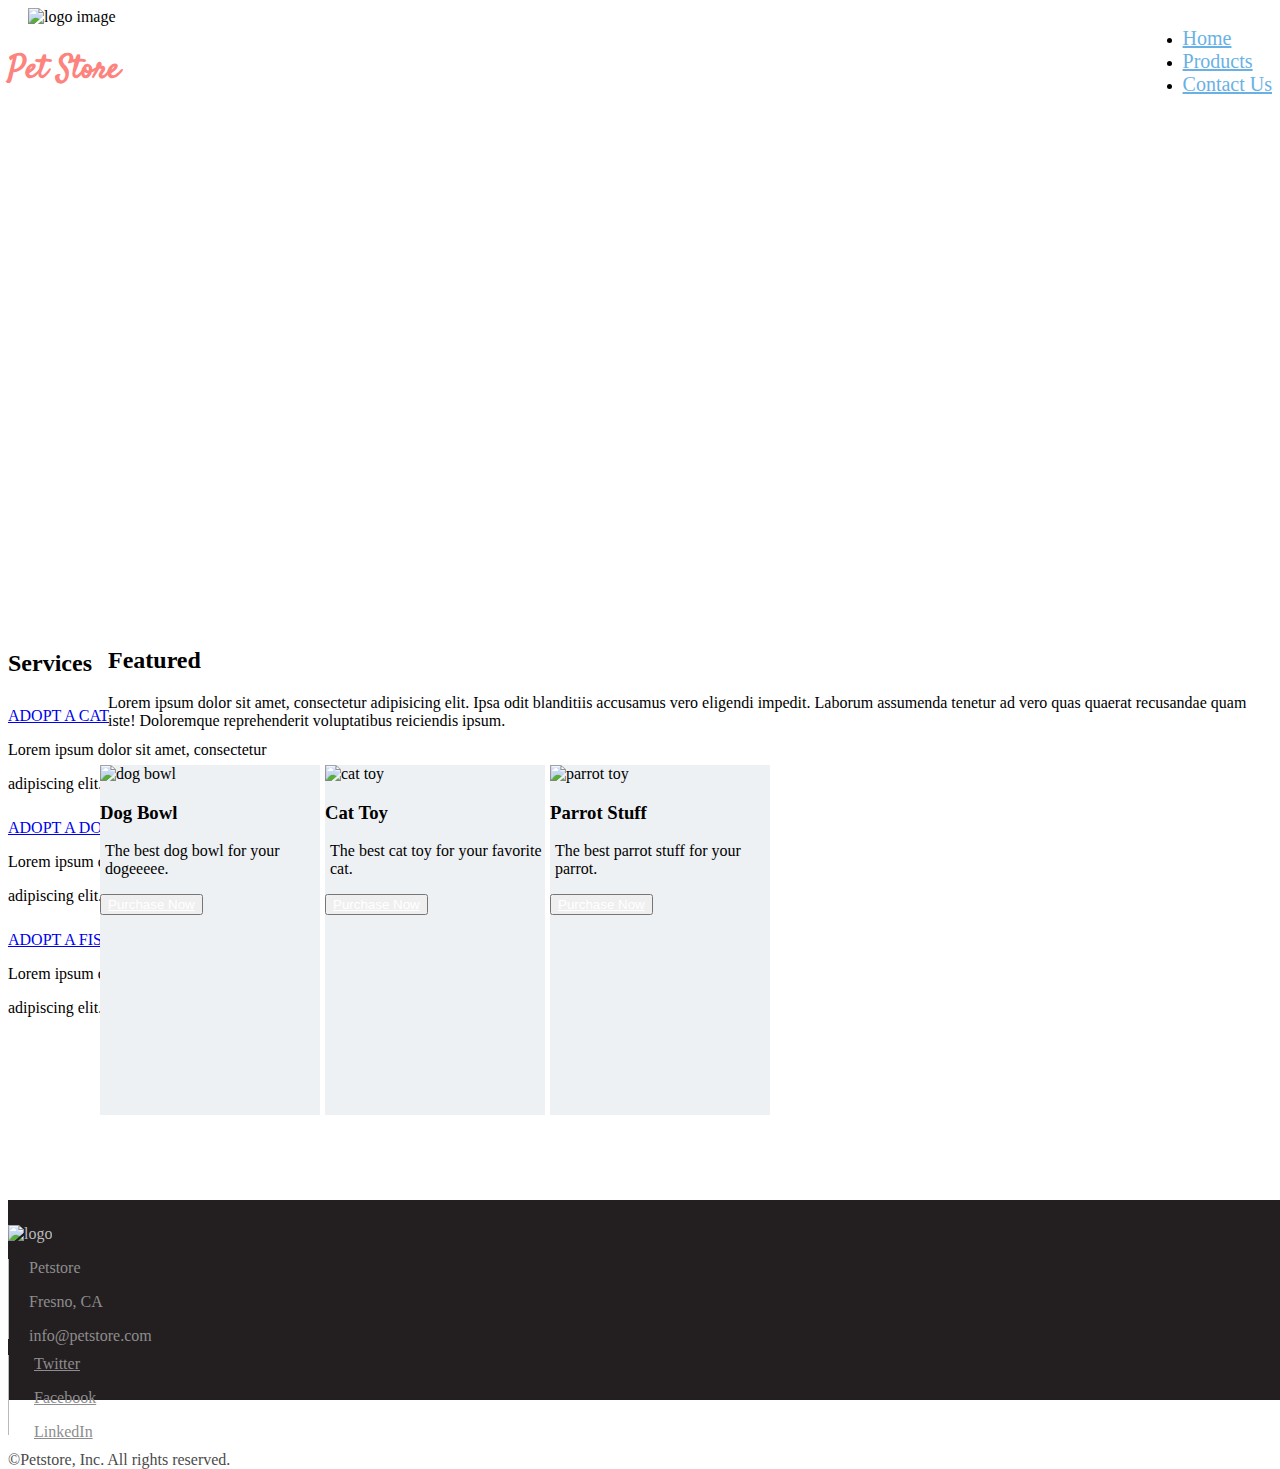
==== index.html @ 747e9c05 "saved" ====
<!DOCTYPE html>
<html lang="en">
<head>
	<meta charset="UTF-8">
	<meta name="viewport" content="width=device-width, initial-scale=1.0">
	<title>Pet Store</title>
	<link rel="stylesheet" href="css/bootstrap.min.css">
	<link rel="stylesheet" href="css/font-awesome.min.css">
	<link rel="stylesheet" href="css/styles.css">
</head>
<body>

	<!-- scripts -->
  <script src="https://ajax.googleapis.com/ajax/libs/jquery/1.11.3/jquery.min.js"></script>
	<script src="js/bootstrap.min.js"></script>

<!---NAV BAR STARTS-->
<div class="container">
	<div class="flex">
		<span>
			<img src="img/petstore_logo.png" alt="logo image" class="img-responsive logo pull-left">
			<h1 class="brand pull-left">Pet Store</h1>
		</span>
				<ul class="nav nav-pills pull-right">
					<li role="presentation" class="active"><a href="#">Home</a></li>
					<li role="presentation"><a href="#">Products</a></li>
					<li role="presentation"><a href="#">Contact Us</a></li>
				</ul>
	</div>
	</div>

<!--HEADER ENDS-->
<!--JUMBOTRON STARTS-->
<div class="row">
	<div class="col-sm-12">
		<div class="jumbotron">
			<p class="text-center text-uppercase">the products that they love. prices that you like.</p>
		</div>
	</div>
</div>
<!--JUMBOTRON ENDS-->
<!--FEATURED STARTS-->
<div class="container-fluid text-center ft">
	<div class="row">
				<div class="col-sm-4 col-md-6">
					<h2>Featured</h2>
			    <p class="ft-text">Lorem ipsum dolor sit amet, consectetur adipisicing elit. Ipsa odit blanditiis accusamus vero eligendi impedit. Laborum assumenda tenetur ad vero quas quaerat recusandae quam iste! Doloremque reprehenderit voluptatibus reiciendis ipsum.</p>
				</div>
	</div>
	<div class="row">
		<!---PRODUCTS-->
		<div class="container purchase">
			<!--Thumbnail 1 -->
				<div class="col-xs-6 col-md-4 well buy">
							<img src="img/product1.jpg" alt="dog bowl" class="p1 center-block">
								<div class="words"><h3>Dog Bowl</h3><p class="prod-text">The best dog bowl for your dogeeeee.</p></div>
							<button class="btn-info btn-sm center-block"><a href="" style="color: #fff;">Purchase Now</a></button></div>
			<!--Thumbnail 2-->
					<div class="col-xs-6 col-md-4 well buy">
							<img src="img/product2.jpg" alt="cat toy" class="p2 center-block">
								<div class="words"><h3>Cat Toy</h3><p class="prod-text">The best cat toy for your favorite cat.</p></div>
							<button class="btn-info btn-sm center-block"><a href="" style="color: #fff;">Purchase Now</a></button></div>
			<!--Thumbnail 3-->
					<div class="col-xs-6 col-md-4 well buy">
							<img src="img/product3.jpg" alt="parrot toy" class="p3 center-block">
								<div class="words"><h3>Parrot Stuff</h3><p class="prod-text">The best parrot stuff for your parrot.</p></div>
							<button class="btn-info btn-sm center-block"><a href="" style="color: #fff;">Purchase Now</a></button></div>
		</div>
	</div>

	</div>


<!--FEATURED END-->
<!-- SERVICES START-->


<div class="services pull-right text-center">
		<h2>Services</h2>

		<div class="flex-container serv-flex">

			<div class="adoption-links"><a href="#" class="s-link">ADOPT A CAT</a>
				<div class="s"><p>Lorem ipsum dolor sit amet, consectetur</p>
					<p>adipiscing elit.</p></div>
			</div>

			<div class="adoption-links"><a href="#" class="s-link">ADOPT A DOG</a>
					<div class="s"><p>Lorem ipsum dolor sit amet, consectetur</p>
						<p>adipiscing elit.</p></div>
			</div>

			<div class="adoption-links"><a href="#" class="s-link">ADOPT A FISH</a>
				<div class="s"><p>Lorem ipsum dolor sit amet, consectetur</p>
					<p>adipiscing elit.</p></div>
			</div>
		</div>

</div>

<!--SERVICES END-->
<!--FOOTER STARTS-->
<footer class="container-fluid">
		<div class="row contact-links">
				<div class="col-md-3 col-sm-2 col-sm-offset-1">
							<img src="img/petstore_logo.png" alt="logo" class="img-responsive logo-ft">
				</div>
			<!--column 1-->
				<div class="col-md-3 footer-info">
							<div class="vl">
								<!--
								<address>
									Petstore<br>
									Fresno, CA<br>
									info@petstore.com<br>
									<a href="mailto:info@petstore.com">info@petstore.com</a>
								</address>
							-->
								<p class="info">Petstore</p>
								<p class="info">Fresno, CA</p>
								<p class="info">info@petstore.com</p>
							</div>
				</div>
			<!--COL2: social media glyphicons/links-->
				<div class="col-md-3 footer-info">
							<div class="vl">
								<p class="info"><i class="fa fa-twitter" aria-hidden="true"></i><a href="" style="color: #8d8d8d">Twitter</a></p>
								<p class="info"><i class="fa fa-facebook" aria-hidden="true"></i><a href="#" style="color: #8d8d8d">Facebook</a></p>
								<p class="info"><i class="fa fa-linkedin" aria-hidden="true"></i><a href="" style="color: #8d8d8d">LinkedIn</a></p>
							</div>

				</div>
		</div>
		<div class="row text-center">
				<p style="color: #4b4b4b">©Petstore, Inc. All rights reserved.</p>
		</div>
</footer>
<!--FOOTER ENDS-->
</body>
</html>
---- css/styles.css ----
/*FONTS*/

@import url('https://fonts.googleapis.com/css?family=Satisfy');
@import url('https://fonts.googleapis.com/css?family=Roboto:300,400');

.flex {
  display: flex;
  height: 100%;
  justify-content: space-between;
  align-items: center;
}

.body {
  font-family: 'Roboto', sans-serif;

}
/*HEADER STYLES*/

.brand {
  font-family: 'Satisfy', cursive;
  color: #FD837E;
  font-size: 32px;
}

.logo {
  height: 92px;
  width: 150px;
  margin-left: 20px;
}

.nav-pills>li.active>a, .nav-pills>li.active>a:focus, .nav-pills>li.active>a:hover {
  background-color: transparent;
  color: #69B1E4;
  margin-top: 20px;
  font-size: 20px;
}
.nav-pills>li>a {
  color: #69B1E4;
  font-size: 20px;
  margin-top: 20px;
}
/* BODY STYLING */

.feature {
  margin-left: 95px;
}
/*JUMBOTRON STYLE STARTS*/
.jumbotron {
background-image: url('../img/hero.jpg');
height: 475px;
background-position: center;
background-size: cover;

}
.jumbotron>p {
  color: #fff;
  font-size: 2em;
  margin-top: 36px;
}

.well {
  background-color: #EEF1F4;
  border: none;
}

.ft {
  margin-left: 100px;
}
.ft-text {
  text-align: left;
}

.purchase {
  display: flex;
  position: absolute;
  left: 70px;
  top: 760px;
  margin-left: 30px;
  margin-top: 5px;

}

.purchase>div {
  width: 220px;
  height:350px;
  margin-right: 5px;
}

.p1 {
  width: 180px;
  height: 180px;
}
.p2 {
  width: 180px;
  height: 180px;
}
.p3 {
  width: 180px;
  height: 180px;
}

.prod-text {
  text-align: left;
  margin-left: 5px;
}


.services {
  margin-right: 100px;
  margin-top: -100px;

}

.serv-flex {
  display: flex;
  justify-content: space-between;
  flex-direction: column;
}

.adoption-links {
  margin-top: 10px;
}
.s-link {
  margin-bottom: 10px;
}

.contact-links {
  margin-top: 5px;
}

/*--------------------FOOTER STYLING-------------*/
footer {
   position: absolute;
   top: 1200px;
   bottom:0;
   width: 100%;
   height: 180px;
   background-color: #231F20;
   color: #B9BABB;
   padding-top: 20px;
}
footer, footer a, footer:a hover {
  color: #B9BABB;
}
i {
  margin-right: 5px;
}

.footer-info {
  color: #8d8d8d;
}

.vl {
    border-left: 1px solid #B9BABB;
    height: 80px;
  }

.info {

  margin-left: 20px;
}

.logo-ft {
  height: 92px;
  width: 140px;

}

/*---------- MEDIA QUERIES ----------*/
@media screen and (max-width: 992px)
{
  footer .logo-ft {
    position: static;
  }
}
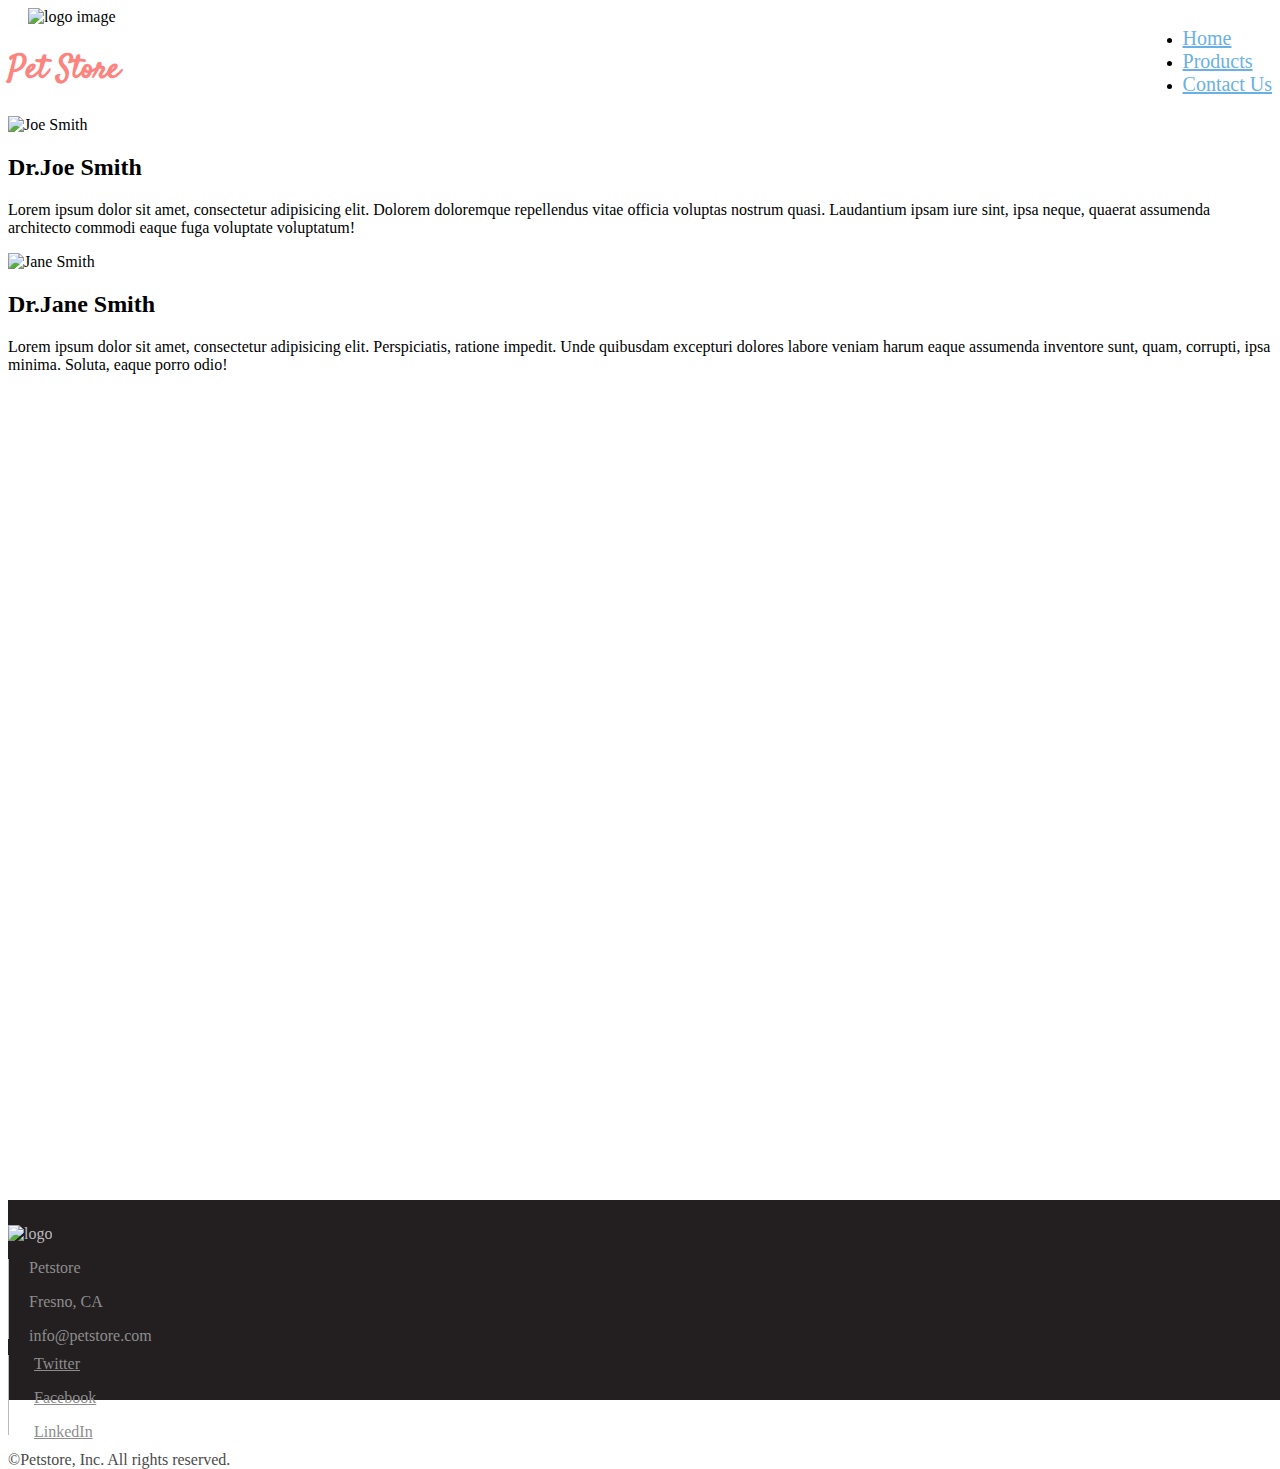
==== commit 20b41461: "added comment" ====
--- a/index.html
+++ b/index.html
@@ -3,10 +3,10 @@
 <head>
 	<meta charset="UTF-8">
 	<meta name="viewport" content="width=device-width, initial-scale=1.0">
-	<title>Pet Store</title>
+	<title>Contact Us</title>
 	<link rel="stylesheet" href="css/bootstrap.min.css">
 	<link rel="stylesheet" href="css/font-awesome.min.css">
-	<link rel="stylesheet" href="css/styles.css">
+	<link rel="stylesheet" href="css/contact.css">
 </head>
 <body>
 
@@ -24,81 +24,60 @@
 				<ul class="nav nav-pills pull-right">
 					<li role="presentation" class="active"><a href="#">Home</a></li>
 					<li role="presentation"><a href="#">Products</a></li>
-					<li role="presentation"><a href="#">Contact Us</a></li>
+					<li role="presentation"><a href="contact.html">Contact Us</a></li>
 				</ul>
 	</div>
 	</div>
 
 <!--HEADER ENDS-->
-<!--JUMBOTRON STARTS-->
+
+<div class="container">
+
 <div class="row">
-	<div class="col-sm-12">
-		<div class="jumbotron">
-			<p class="text-center text-uppercase">the products that they love. prices that you like.</p>
-		</div>
-	</div>
-</div>
-<!--JUMBOTRON ENDS-->
-<!--FEATURED STARTS-->
-<div class="container-fluid text-center ft">
-	<div class="row">
-				<div class="col-sm-4 col-md-6">
-					<h2>Featured</h2>
-			    <p class="ft-text">Lorem ipsum dolor sit amet, consectetur adipisicing elit. Ipsa odit blanditiis accusamus vero eligendi impedit. Laborum assumenda tenetur ad vero quas quaerat recusandae quam iste! Doloremque reprehenderit voluptatibus reiciendis ipsum.</p>
-				</div>
-	</div>
-	<div class="row">
-		<!---PRODUCTS-->
-		<div class="container purchase">
-			<!--Thumbnail 1 -->
-				<div class="col-xs-6 col-md-4 well buy">
-							<img src="img/product1.jpg" alt="dog bowl" class="p1 center-block">
-								<div class="words"><h3>Dog Bowl</h3><p class="prod-text">The best dog bowl for your dogeeeee.</p></div>
-							<button class="btn-info btn-sm center-block"><a href="" style="color: #fff;">Purchase Now</a></button></div>
-			<!--Thumbnail 2-->
-					<div class="col-xs-6 col-md-4 well buy">
-							<img src="img/product2.jpg" alt="cat toy" class="p2 center-block">
-								<div class="words"><h3>Cat Toy</h3><p class="prod-text">The best cat toy for your favorite cat.</p></div>
-							<button class="btn-info btn-sm center-block"><a href="" style="color: #fff;">Purchase Now</a></button></div>
-			<!--Thumbnail 3-->
-					<div class="col-xs-6 col-md-4 well buy">
-							<img src="img/product3.jpg" alt="parrot toy" class="p3 center-block">
-								<div class="words"><h3>Parrot Stuff</h3><p class="prod-text">The best parrot stuff for your parrot.</p></div>
-							<button class="btn-info btn-sm center-block"><a href="" style="color: #fff;">Purchase Now</a></button></div>
-		</div>
-	</div>
-
-	</div>
+      <div class="col-md-4 doctors">
+      <!--DOCTOR 1-->
+      <div class="row">
 
 
-<!--FEATURED END-->
-<!-- SERVICES START-->
+    <!--map/doc-->
+  <!--  (.row>(.col-sm-6.doctors>(.row>img.col-sm-3.img-responsive+.col-sm-9)*2)+(.col-sm-5.col-sm-offset-1.map))+(.row)-->
+      </div>
+</div>
+</div>
+  <div class="row">
+    <div class="col-sm-6 doctors">
+      <div class="row">
+        <!--DOCTOR 1-->
+        <img src="img/doctor1.jpg" alt="Joe Smith" class="col-sm-3 img-responsive">
+        <div class="col-sm-9">
+              <h2>Dr.Joe Smith</h2>
+              <p>Lorem ipsum dolor sit amet, consectetur adipisicing elit. Dolorem doloremque repellendus vitae officia voluptas nostrum quasi. Laudantium ipsam iure sint, ipsa neque, quaerat assumenda architecto commodi eaque fuga voluptate voluptatum!</p>
+        </div>
+      </div>
+
+      <div class="row">
+        <!--DOCTOR 2-->
+        <img src="img/doctor2.jpg" alt="Jane Smith" class="col-sm-3 img-responsive">
+        <div class="col-sm-9">
+              <h2>Dr.Jane Smith</h2>
+              <p>Lorem ipsum dolor sit amet, consectetur adipisicing elit. Perspiciatis, ratione impedit. Unde quibusdam excepturi dolores labore veniam harum eaque assumenda inventore sunt, quam, corrupti, ipsa minima. Soluta, eaque porro odio!</p>
+        </div>
+      </div>
+    </div>
+    <!--MAP-->
+    <div class="col-sm-5 col-sm-offset-1 map">
+          <iframe src="https://www.google.com/maps/embed?pb=!1m18!1m12!1m3!1d3197.604061094015!2d-119.7879656847465!3d36.7320692792316!2m3!1f0!2f0!3f0!3m2!1i1024!2i768!4f13.1!3m3!1m2!1s0x809460a5cfdf4b6b%3A0xab092ce50c284a0a!2sBitwise+Industries!5e0!3m2!1sen!2sus!4v1521518359160" width="600" height="450" frameborder="0" style="border:0" allowfullscreen></iframe>
+    </div>
+  </div>
+  <div class="row">
+<!--table-->
+  </div>
 
 
-<div class="services pull-right text-center">
-		<h2>Services</h2>
 
-		<div class="flex-container serv-flex">
 
-			<div class="adoption-links"><a href="#" class="s-link">ADOPT A CAT</a>
-				<div class="s"><p>Lorem ipsum dolor sit amet, consectetur</p>
-					<p>adipiscing elit.</p></div>
-			</div>
 
-			<div class="adoption-links"><a href="#" class="s-link">ADOPT A DOG</a>
-					<div class="s"><p>Lorem ipsum dolor sit amet, consectetur</p>
-						<p>adipiscing elit.</p></div>
-			</div>
 
-			<div class="adoption-links"><a href="#" class="s-link">ADOPT A FISH</a>
-				<div class="s"><p>Lorem ipsum dolor sit amet, consectetur</p>
-					<p>adipiscing elit.</p></div>
-			</div>
-		</div>
-
-</div>
-
-<!--SERVICES END-->
 <!--FOOTER STARTS-->
 <footer class="container-fluid">
 		<div class="row contact-links">
--- a/css/contact.css
+++ b/css/contact.css
@@ -0,0 +1,94 @@
+/*FONTS*/
+
+@import url('https://fonts.googleapis.com/css?family=Satisfy');
+@import url('https://fonts.googleapis.com/css?family=Roboto:300,400');
+
+.flex {
+  display: flex;
+  height: 100%;
+  justify-content: space-between;
+  align-items: center;
+}
+
+.body {
+  font-family: 'Roboto', sans-serif;
+
+}
+/*HEADER STYLES*/
+
+.brand {
+  font-family: 'Satisfy', cursive;
+  color: #FD837E;
+  font-size: 32px;
+}
+
+.logo {
+  height: 92px;
+  width: 150px;
+  margin-left: 20px;
+}
+
+.nav-pills>li.active>a, .nav-pills>li.active>a:focus, .nav-pills>li.active>a:hover {
+  background-color: transparent;
+  color: #69B1E4;
+  margin-top: 20px;
+  font-size: 20px;
+}
+.nav-pills>li>a {
+  color: #69B1E4;
+  font-size: 20px;
+  margin-top: 20px;
+}
+/* BODY STYLING */
+
+
+
+
+/*--------------------FOOTER STYLING-------------*/
+footer {
+   position: absolute;
+   top: 1200px;
+   bottom:0;
+   width: 100%;
+   height: 180px;
+   background-color: #231F20;
+   color: #B9BABB;
+   padding-top: 20px;
+}
+.contact-links {
+  margin-top: 5px;
+}
+
+footer, footer a, footer:a hover {
+  color: #B9BABB;
+}
+i {
+  margin-right: 5px;
+}
+
+.footer-info {
+  color: #8d8d8d;
+}
+
+.vl {
+    border-left: 1px solid #B9BABB;
+    height: 80px;
+  }
+
+.info {
+
+  margin-left: 20px;
+}
+
+.logo-ft {
+  height: 92px;
+  width: 140px;
+
+}
+
+/*---------- MEDIA QUERIES ----------*/
+@media screen and (max-width: 992px)
+{
+  footer .logo-ft {
+    position: static;
+  }
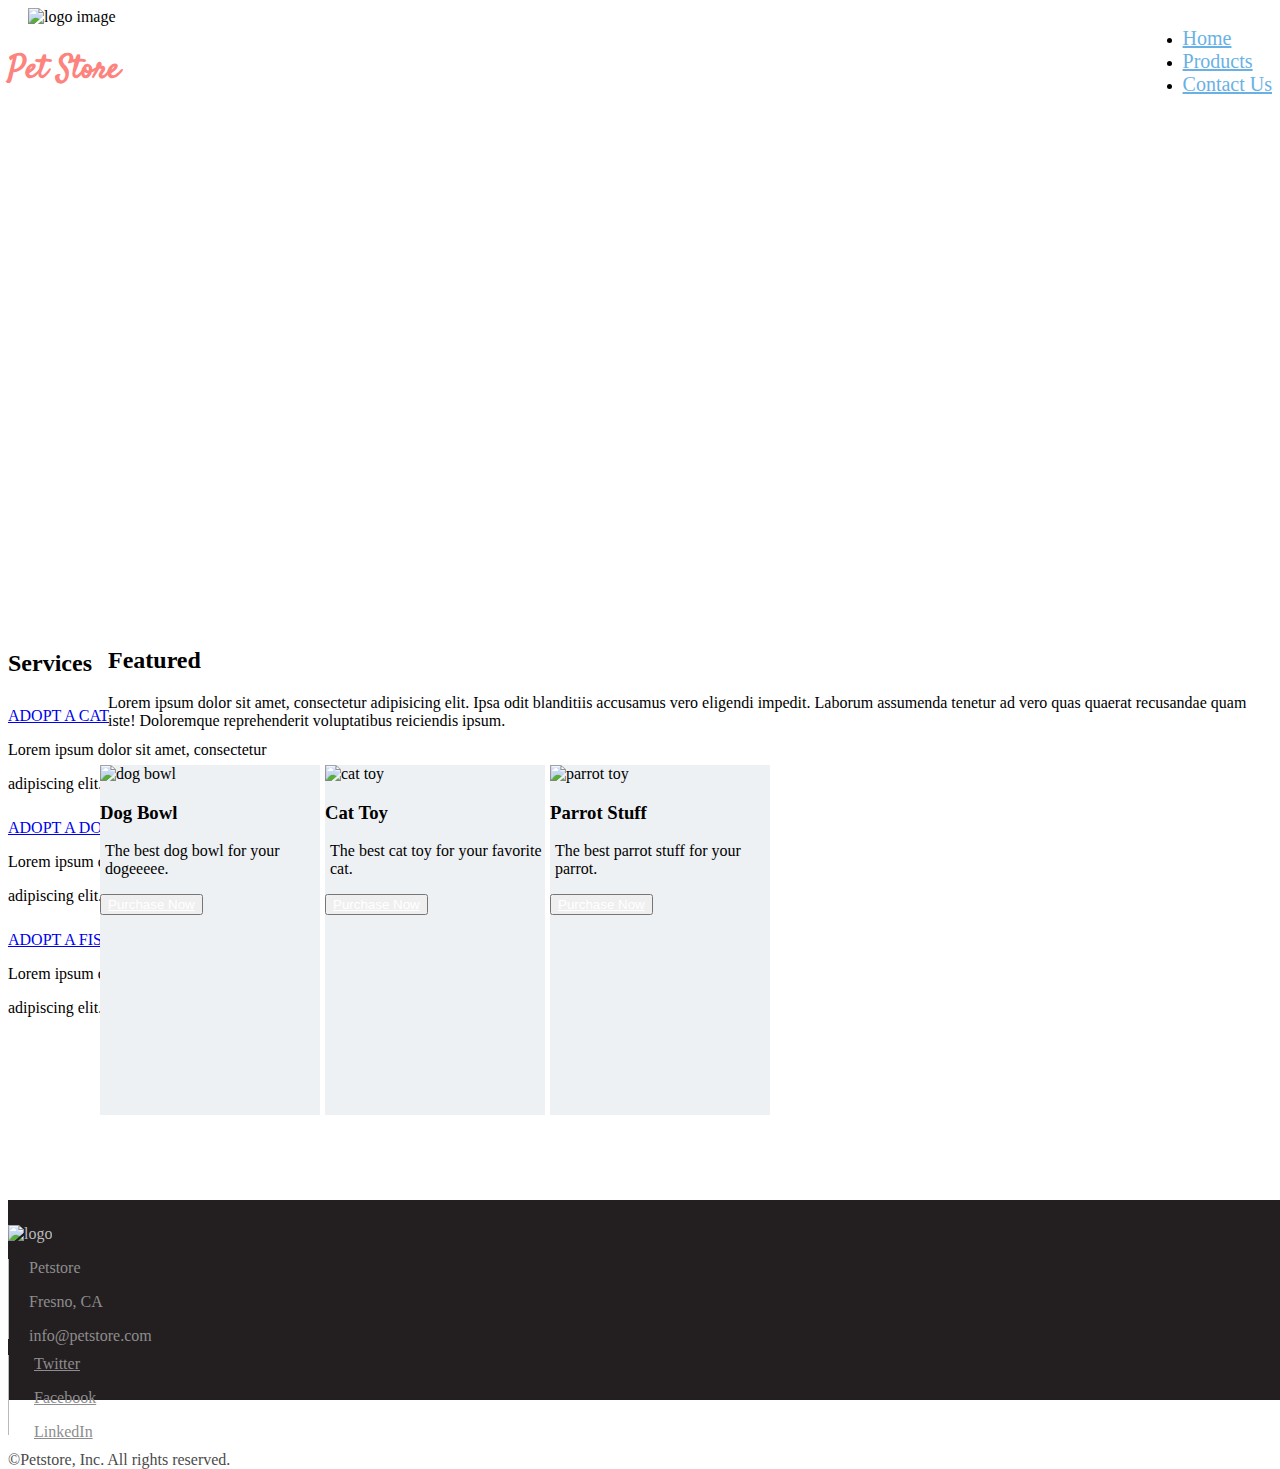
==== commit b824b56e: "contact 11:41" ====
--- a/index.html
+++ b/index.html
@@ -3,10 +3,10 @@
 <head>
 	<meta charset="UTF-8">
 	<meta name="viewport" content="width=device-width, initial-scale=1.0">
-	<title>Contact Us</title>
+	<title>Pet Store</title>
 	<link rel="stylesheet" href="css/bootstrap.min.css">
 	<link rel="stylesheet" href="css/font-awesome.min.css">
-	<link rel="stylesheet" href="css/contact.css">
+	<link rel="stylesheet" href="css/styles.css">
 </head>
 <body>
 
@@ -24,60 +24,81 @@
 				<ul class="nav nav-pills pull-right">
 					<li role="presentation" class="active"><a href="#">Home</a></li>
 					<li role="presentation"><a href="#">Products</a></li>
-					<li role="presentation"><a href="contact.html">Contact Us</a></li>
+					<li role="presentation"><a href="../petstore-march-2018-connielion/contact.html">Contact Us</a></li>
 				</ul>
 	</div>
 	</div>
 
 <!--HEADER ENDS-->
+<!--JUMBOTRON STARTS-->
+<div class="row">
+	<div class="col-sm-12">
+		<div class="jumbotron">
+			<p class="text-center text-uppercase">the products that they love. prices that you like.</p>
+		</div>
+	</div>
+</div>
+<!--JUMBOTRON ENDS-->
+<!--FEATURED STARTS-->
+<div class="container-fluid text-center ft">
+	<div class="row">
+				<div class="col-sm-4 col-md-6">
+					<h2>Featured</h2>
+			    <p class="ft-text">Lorem ipsum dolor sit amet, consectetur adipisicing elit. Ipsa odit blanditiis accusamus vero eligendi impedit. Laborum assumenda tenetur ad vero quas quaerat recusandae quam iste! Doloremque reprehenderit voluptatibus reiciendis ipsum.</p>
+				</div>
+	</div>
+	<div class="row">
+		<!---PRODUCTS-->
+		<div class="container purchase">
+			<!--Thumbnail 1 -->
+				<div class="col-xs-6 col-md-4 well buy">
+							<img src="img/product1.jpg" alt="dog bowl" class="p1 center-block">
+								<div class="words"><h3>Dog Bowl</h3><p class="prod-text">The best dog bowl for your dogeeeee.</p></div>
+							<button class="btn-info btn-sm center-block"><a href="" style="color: #fff;">Purchase Now</a></button></div>
+			<!--Thumbnail 2-->
+					<div class="col-xs-6 col-md-4 well buy">
+							<img src="img/product2.jpg" alt="cat toy" class="p2 center-block">
+								<div class="words"><h3>Cat Toy</h3><p class="prod-text">The best cat toy for your favorite cat.</p></div>
+							<button class="btn-info btn-sm center-block"><a href="" style="color: #fff;">Purchase Now</a></button></div>
+			<!--Thumbnail 3-->
+					<div class="col-xs-6 col-md-4 well buy">
+							<img src="img/product3.jpg" alt="parrot toy" class="p3 center-block">
+								<div class="words"><h3>Parrot Stuff</h3><p class="prod-text">The best parrot stuff for your parrot.</p></div>
+							<button class="btn-info btn-sm center-block"><a href="" style="color: #fff;">Purchase Now</a></button></div>
+		</div>
+	</div>
 
-<div class="container">
-
-<div class="row">
-      <div class="col-md-4 doctors">
-      <!--DOCTOR 1-->
-      <div class="row">
+	</div>
 
 
-    <!--map/doc-->
-  <!--  (.row>(.col-sm-6.doctors>(.row>img.col-sm-3.img-responsive+.col-sm-9)*2)+(.col-sm-5.col-sm-offset-1.map))+(.row)-->
-      </div>
-</div>
-</div>
-  <div class="row">
-    <div class="col-sm-6 doctors">
-      <div class="row">
-        <!--DOCTOR 1-->
-        <img src="img/doctor1.jpg" alt="Joe Smith" class="col-sm-3 img-responsive">
-        <div class="col-sm-9">
-              <h2>Dr.Joe Smith</h2>
-              <p>Lorem ipsum dolor sit amet, consectetur adipisicing elit. Dolorem doloremque repellendus vitae officia voluptas nostrum quasi. Laudantium ipsam iure sint, ipsa neque, quaerat assumenda architecto commodi eaque fuga voluptate voluptatum!</p>
-        </div>
-      </div>
-
-      <div class="row">
-        <!--DOCTOR 2-->
-        <img src="img/doctor2.jpg" alt="Jane Smith" class="col-sm-3 img-responsive">
-        <div class="col-sm-9">
-              <h2>Dr.Jane Smith</h2>
-              <p>Lorem ipsum dolor sit amet, consectetur adipisicing elit. Perspiciatis, ratione impedit. Unde quibusdam excepturi dolores labore veniam harum eaque assumenda inventore sunt, quam, corrupti, ipsa minima. Soluta, eaque porro odio!</p>
-        </div>
-      </div>
-    </div>
-    <!--MAP-->
-    <div class="col-sm-5 col-sm-offset-1 map">
-          <iframe src="https://www.google.com/maps/embed?pb=!1m18!1m12!1m3!1d3197.604061094015!2d-119.7879656847465!3d36.7320692792316!2m3!1f0!2f0!3f0!3m2!1i1024!2i768!4f13.1!3m3!1m2!1s0x809460a5cfdf4b6b%3A0xab092ce50c284a0a!2sBitwise+Industries!5e0!3m2!1sen!2sus!4v1521518359160" width="600" height="450" frameborder="0" style="border:0" allowfullscreen></iframe>
-    </div>
-  </div>
-  <div class="row">
-<!--table-->
-  </div>
+<!--FEATURED END-->
+<!-- SERVICES START-->
 
 
+<div class="services pull-right text-center">
+		<h2>Services</h2>
 
+		<div class="flex-container serv-flex">
 
+			<div class="adoption-links"><a href="#" class="s-link">ADOPT A CAT</a>
+				<div class="s"><p>Lorem ipsum dolor sit amet, consectetur</p>
+					<p>adipiscing elit.</p></div>
+			</div>
 
+			<div class="adoption-links"><a href="#" class="s-link">ADOPT A DOG</a>
+					<div class="s"><p>Lorem ipsum dolor sit amet, consectetur</p>
+						<p>adipiscing elit.</p></div>
+			</div>
 
+			<div class="adoption-links"><a href="#" class="s-link">ADOPT A FISH</a>
+				<div class="s"><p>Lorem ipsum dolor sit amet, consectetur</p>
+					<p>adipiscing elit.</p></div>
+			</div>
+		</div>
+
+</div>
+
+<!--SERVICES END-->
 <!--FOOTER STARTS-->
 <footer class="container-fluid">
 		<div class="row contact-links">
--- a/css/styles.css
+++ b/css/styles.css
@@ -0,0 +1,175 @@
+/*FONTS*/
+
+@import url('https://fonts.googleapis.com/css?family=Satisfy');
+@import url('https://fonts.googleapis.com/css?family=Roboto:300,400');
+
+.flex {
+  display: flex;
+  height: 100%;
+  justify-content: space-between;
+  align-items: center;
+}
+
+.body {
+  font-family: 'Roboto', sans-serif;
+
+}
+/*HEADER STYLES*/
+
+.brand {
+  font-family: 'Satisfy', cursive;
+  color: #FD837E;
+  font-size: 32px;
+}
+
+.logo {
+  height: 92px;
+  width: 150px;
+  margin-left: 20px;
+}
+
+.nav-pills>li.active>a, .nav-pills>li.active>a:focus, .nav-pills>li.active>a:hover {
+  background-color: transparent;
+  color: #69B1E4;
+  margin-top: 20px;
+  font-size: 20px;
+}
+.nav-pills>li>a {
+  color: #69B1E4;
+  font-size: 20px;
+  margin-top: 20px;
+}
+/* BODY STYLING */
+
+.feature {
+  margin-left: 95px;
+}
+/*JUMBOTRON STYLE STARTS*/
+.jumbotron {
+background-image: url('../img/hero.jpg');
+height: 475px;
+background-position: center;
+background-size: cover;
+
+}
+.jumbotron>p {
+  color: #fff;
+  font-size: 2em;
+  margin-top: 36px;
+}
+
+.well {
+  background-color: #EEF1F4;
+  border: none;
+}
+
+.ft {
+  margin-left: 100px;
+}
+.ft-text {
+  text-align: left;
+}
+
+.purchase {
+  display: flex;
+  position: absolute;
+  left: 70px;
+  top: 760px;
+  margin-left: 30px;
+  margin-top: 5px;
+
+}
+
+.purchase>div {
+  width: 220px;
+  height:350px;
+  margin-right: 5px;
+}
+
+.p1 {
+  width: 180px;
+  height: 180px;
+}
+.p2 {
+  width: 180px;
+  height: 180px;
+}
+.p3 {
+  width: 180px;
+  height: 180px;
+}
+
+.prod-text {
+  text-align: left;
+  margin-left: 5px;
+}
+
+
+.services {
+  margin-right: 100px;
+  margin-top: -100px;
+
+}
+
+.serv-flex {
+  display: flex;
+  justify-content: space-between;
+  flex-direction: column;
+}
+
+.adoption-links {
+  margin-top: 10px;
+}
+.s-link {
+  margin-bottom: 10px;
+}
+
+.contact-links {
+  margin-top: 5px;
+}
+
+/*--------------------FOOTER STYLING-------------*/
+footer {
+   position: absolute;
+   top: 1200px;
+   bottom:0;
+   width: 100%;
+   height: 180px;
+   background-color: #231F20;
+   color: #B9BABB;
+   padding-top: 20px;
+}
+footer, footer a, footer:a hover {
+  color: #B9BABB;
+}
+i {
+  margin-right: 5px;
+}
+
+.footer-info {
+  color: #8d8d8d;
+}
+
+.vl {
+    border-left: 1px solid #B9BABB;
+    height: 80px;
+  }
+
+.info {
+
+  margin-left: 20px;
+}
+
+.logo-ft {
+  height: 92px;
+  width: 140px;
+
+}
+
+/*---------- MEDIA QUERIES ----------*/
+@media screen and (max-width: 992px)
+{
+  footer .logo-ft {
+    position: static;
+  }
+}
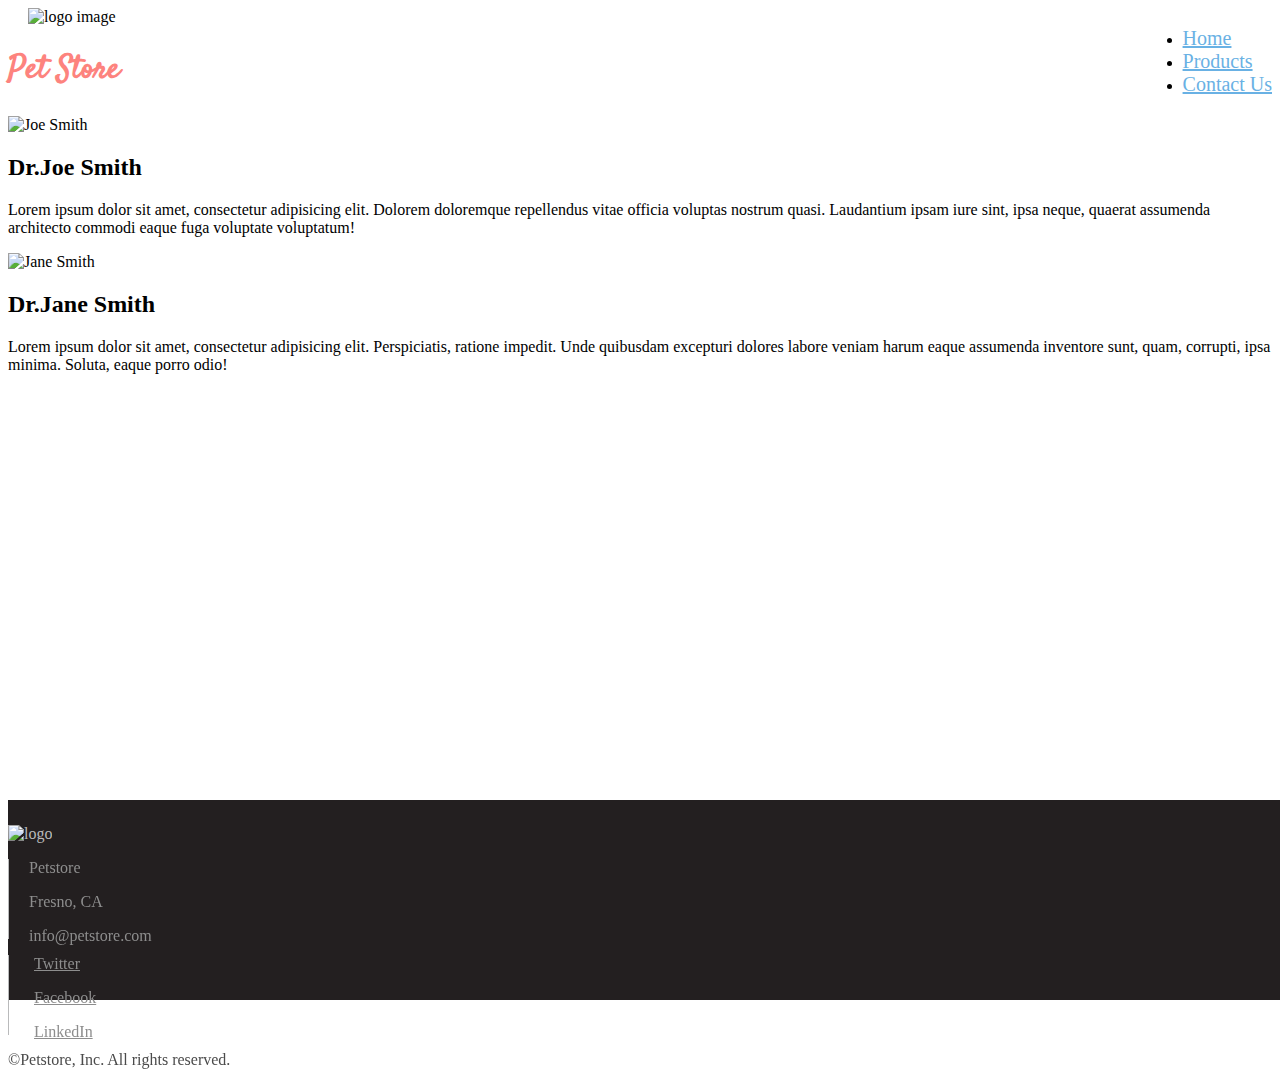
==== commit a86436e9: "Merge fdb0eea5be4010fc284700043d877cdbdebe58fe into 459a57e466f435b686f2c76b8ada6e16daeebe8a" ====
--- a/index.html
+++ b/index.html
@@ -3,10 +3,10 @@
 <head>
 	<meta charset="UTF-8">
 	<meta name="viewport" content="width=device-width, initial-scale=1.0">
-	<title>Pet Store</title>
+	<title>Contact Us</title>
 	<link rel="stylesheet" href="css/bootstrap.min.css">
 	<link rel="stylesheet" href="css/font-awesome.min.css">
-	<link rel="stylesheet" href="css/styles.css">
+	<link rel="stylesheet" href="css/contact.css">
 </head>
 <body>
 
@@ -24,81 +24,60 @@
 				<ul class="nav nav-pills pull-right">
 					<li role="presentation" class="active"><a href="#">Home</a></li>
 					<li role="presentation"><a href="#">Products</a></li>
-					<li role="presentation"><a href="../petstore-march-2018-connielion/contact.html">Contact Us</a></li>
+					<li role="presentation"><a href="contact.html">Contact Us</a></li>
 				</ul>
 	</div>
 	</div>
 
 <!--HEADER ENDS-->
-<!--JUMBOTRON STARTS-->
+
+<div class="container">
+
 <div class="row">
-	<div class="col-sm-12">
-		<div class="jumbotron">
-			<p class="text-center text-uppercase">the products that they love. prices that you like.</p>
-		</div>
-	</div>
-</div>
-<!--JUMBOTRON ENDS-->
-<!--FEATURED STARTS-->
-<div class="container-fluid text-center ft">
-	<div class="row">
-				<div class="col-sm-4 col-md-6">
-					<h2>Featured</h2>
-			    <p class="ft-text">Lorem ipsum dolor sit amet, consectetur adipisicing elit. Ipsa odit blanditiis accusamus vero eligendi impedit. Laborum assumenda tenetur ad vero quas quaerat recusandae quam iste! Doloremque reprehenderit voluptatibus reiciendis ipsum.</p>
-				</div>
-	</div>
-	<div class="row">
-		<!---PRODUCTS-->
-		<div class="container purchase">
-			<!--Thumbnail 1 -->
-				<div class="col-xs-6 col-md-4 well buy">
-							<img src="img/product1.jpg" alt="dog bowl" class="p1 center-block">
-								<div class="words"><h3>Dog Bowl</h3><p class="prod-text">The best dog bowl for your dogeeeee.</p></div>
-							<button class="btn-info btn-sm center-block"><a href="" style="color: #fff;">Purchase Now</a></button></div>
-			<!--Thumbnail 2-->
-					<div class="col-xs-6 col-md-4 well buy">
-							<img src="img/product2.jpg" alt="cat toy" class="p2 center-block">
-								<div class="words"><h3>Cat Toy</h3><p class="prod-text">The best cat toy for your favorite cat.</p></div>
-							<button class="btn-info btn-sm center-block"><a href="" style="color: #fff;">Purchase Now</a></button></div>
-			<!--Thumbnail 3-->
-					<div class="col-xs-6 col-md-4 well buy">
-							<img src="img/product3.jpg" alt="parrot toy" class="p3 center-block">
-								<div class="words"><h3>Parrot Stuff</h3><p class="prod-text">The best parrot stuff for your parrot.</p></div>
-							<button class="btn-info btn-sm center-block"><a href="" style="color: #fff;">Purchase Now</a></button></div>
-		</div>
-	</div>
-
-	</div>
+      <div class="col-md-4 doctors">
+      <!--DOCTOR 1-->
+      <div class="row">
 
 
-<!--FEATURED END-->
-<!-- SERVICES START-->
+    <!--map/doc-->
+  <!--  (.row>(.col-sm-6.doctors>(.row>img.col-sm-3.img-responsive+.col-sm-9)*2)+(.col-sm-5.col-sm-offset-1.map))+(.row)-->
+      </div>
+</div>
+</div>
+  <div class="row">
+    <div class="col-sm-6 doctors">
+      <div class="row">
+        <!--DOCTOR 1-->
+        <img src="img/doctor1.jpg" alt="Joe Smith" class="col-sm-3 img-responsive">
+        <div class="col-sm-9">
+              <h2>Dr.Joe Smith</h2>
+              <p>Lorem ipsum dolor sit amet, consectetur adipisicing elit. Dolorem doloremque repellendus vitae officia voluptas nostrum quasi. Laudantium ipsam iure sint, ipsa neque, quaerat assumenda architecto commodi eaque fuga voluptate voluptatum!</p>
+        </div>
+      </div>
+
+      <div class="row">
+        <!--DOCTOR 2-->
+        <img src="img/doctor2.jpg" alt="Jane Smith" class="col-sm-3 img-responsive">
+        <div class="col-sm-9">
+              <h2>Dr.Jane Smith</h2>
+              <p>Lorem ipsum dolor sit amet, consectetur adipisicing elit. Perspiciatis, ratione impedit. Unde quibusdam excepturi dolores labore veniam harum eaque assumenda inventore sunt, quam, corrupti, ipsa minima. Soluta, eaque porro odio!</p>
+        </div>
+      </div>
+    </div>
+    <!--MAP-->
+    <div class="col-sm-5 col-sm-offset-1 map">
+          <iframe src="https://www.google.com/maps/embed?pb=!1m18!1m12!1m3!1d3197.604061094015!2d-119.7879656847465!3d36.7320692792316!2m3!1f0!2f0!3f0!3m2!1i1024!2i768!4f13.1!3m3!1m2!1s0x809460a5cfdf4b6b%3A0xab092ce50c284a0a!2sBitwise+Industries!5e0!3m2!1sen!2sus!4v1521518359160" width="600" height="450" frameborder="0" style="border:0" allowfullscreen></iframe>
+    </div>
+  </div>
+  <div class="row">
+<!--table-->
+  </div>
 
 
-<div class="services pull-right text-center">
-		<h2>Services</h2>
 
-		<div class="flex-container serv-flex">
 
-			<div class="adoption-links"><a href="#" class="s-link">ADOPT A CAT</a>
-				<div class="s"><p>Lorem ipsum dolor sit amet, consectetur</p>
-					<p>adipiscing elit.</p></div>
-			</div>
 
-			<div class="adoption-links"><a href="#" class="s-link">ADOPT A DOG</a>
-					<div class="s"><p>Lorem ipsum dolor sit amet, consectetur</p>
-						<p>adipiscing elit.</p></div>
-			</div>
 
-			<div class="adoption-links"><a href="#" class="s-link">ADOPT A FISH</a>
-				<div class="s"><p>Lorem ipsum dolor sit amet, consectetur</p>
-					<p>adipiscing elit.</p></div>
-			</div>
-		</div>
-
-</div>
-
-<!--SERVICES END-->
 <!--FOOTER STARTS-->
 <footer class="container-fluid">
 		<div class="row contact-links">
--- a/css/contact.css
+++ b/css/contact.css
@@ -0,0 +1,99 @@
+/*FONTS*/
+
+@import url('https://fonts.googleapis.com/css?family=Satisfy');
+@import url('https://fonts.googleapis.com/css?family=Roboto:300,400');
+
+.flex {
+  display: flex;
+  height: 100%;
+  justify-content: space-between;
+  align-items: center;
+}
+
+.body {
+  font-family: 'Roboto', sans-serif;
+
+}
+/*HEADER STYLES*/
+
+.brand {
+  font-family: 'Satisfy', cursive;
+  color: #FD837E;
+  font-size: 32px;
+}
+
+.logo {
+  height: 92px;
+  width: 150px;
+  margin-left: 20px;
+}
+
+.nav-pills>li.active>a, .nav-pills>li.active>a:focus, .nav-pills>li.active>a:hover {
+  background-color: transparent;
+  color: #69B1E4;
+  margin-top: 20px;
+  font-size: 20px;
+}
+.nav-pills>li>a {
+  color: #69B1E4;
+  font-size: 20px;
+  margin-top: 20px;
+}
+/* ------------------BODY STYLING----------------- */
+
+.content {
+  margin-top: 50px;
+}
+
+.di {
+  margin-top: 20px;
+}
+
+/*--------------------FOOTER STYLING-------------*/
+footer {
+   position: absolute;
+   top: 800px;
+   bottom:0;
+   width: 120%;
+   height: 180px;
+   background-color: #231F20;
+   color: #B9BABB;
+   padding-top: 20px;
+}
+.contact-links {
+  margin-top: 5px;
+}
+
+footer, footer a, footer:a hover {
+  color: #B9BABB;
+}
+i {
+  margin-right: 5px;
+}
+
+.footer-info {
+  color: #8d8d8d;
+}
+
+.vl {
+    border-left: 1px solid #B9BABB;
+    height: 80px;
+  }
+
+.info {
+
+  margin-left: 20px;
+}
+
+.logo-ft {
+  height: 92px;
+  width: 140px;
+
+}
+
+/*---------- MEDIA QUERIES ----------*/
+@media screen and (max-width: 992px)
+{
+  footer .logo-ft {
+    position: static;
+  }
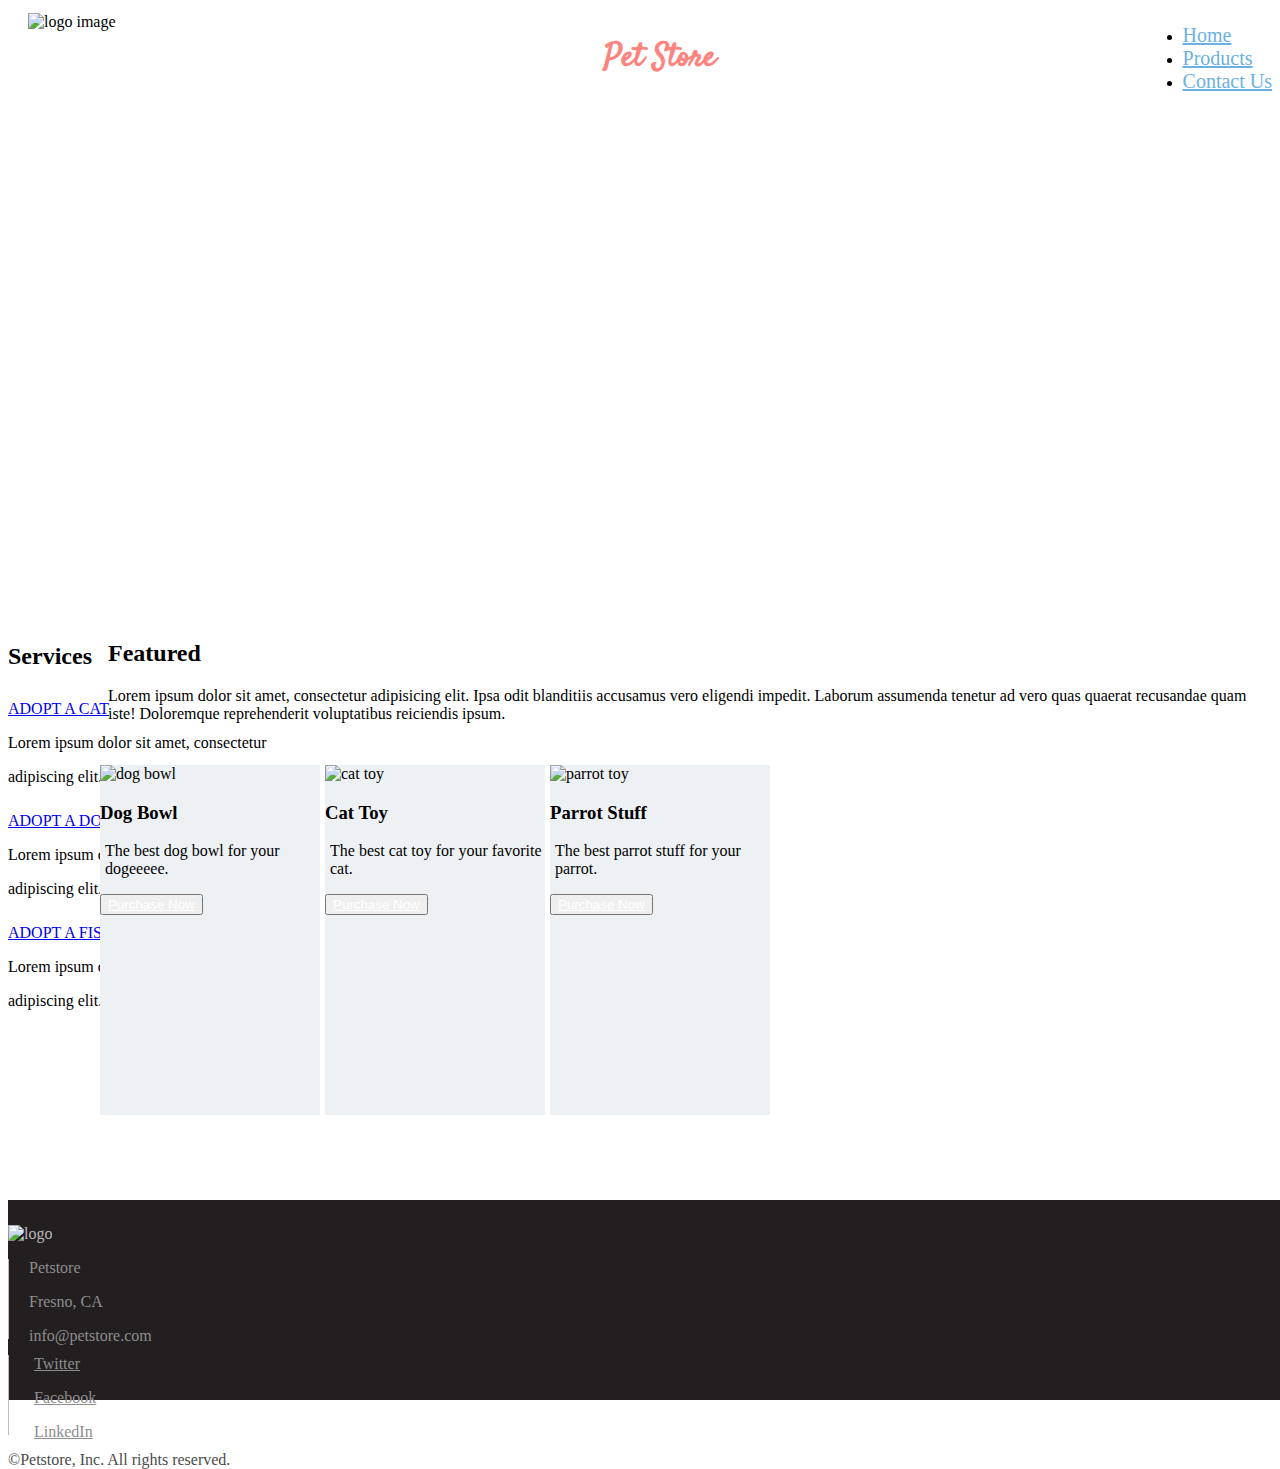
==== commit fcb50d0d: "span removed" ====
--- a/index.html
+++ b/index.html
@@ -3,10 +3,10 @@
 <head>
 	<meta charset="UTF-8">
 	<meta name="viewport" content="width=device-width, initial-scale=1.0">
-	<title>Contact Us</title>
+	<title>Pet Store</title>
 	<link rel="stylesheet" href="css/bootstrap.min.css">
 	<link rel="stylesheet" href="css/font-awesome.min.css">
-	<link rel="stylesheet" href="css/contact.css">
+	<link rel="stylesheet" href="css/styles.css">
 </head>
 <body>
 
@@ -17,67 +17,88 @@
 <!---NAV BAR STARTS-->
 <div class="container">
 	<div class="flex">
-		<span>
+		
 			<img src="img/petstore_logo.png" alt="logo image" class="img-responsive logo pull-left">
 			<h1 class="brand pull-left">Pet Store</h1>
 		</span>
 				<ul class="nav nav-pills pull-right">
-					<li role="presentation" class="active"><a href="#">Home</a></li>
+					<li role="presentation" class="active"><a href="../petstore-march-2018-connielion/indexs.html">Home</a></li>
 					<li role="presentation"><a href="#">Products</a></li>
-					<li role="presentation"><a href="contact.html">Contact Us</a></li>
+					<li role="presentation"><a href="../petstore-march-2018-connielion/contact.html">Contact Us</a></li>
 				</ul>
 	</div>
 	</div>
 
 <!--HEADER ENDS-->
+<!--JUMBOTRON STARTS-->
+<div class="row">
+	<div class="col-sm-12">
+		<div class="jumbotron">
+			<p class="text-center text-uppercase">the products that they love. prices that you like.</p>
+		</div>
+	</div>
+</div>
+<!--JUMBOTRON ENDS-->
+<!--FEATURED STARTS-->
+<div class="container-fluid text-center ft">
+	<div class="row">
+				<div class="col-sm-4 col-md-6">
+					<h2>Featured</h2>
+			    <p class="ft-text">Lorem ipsum dolor sit amet, consectetur adipisicing elit. Ipsa odit blanditiis accusamus vero eligendi impedit. Laborum assumenda tenetur ad vero quas quaerat recusandae quam iste! Doloremque reprehenderit voluptatibus reiciendis ipsum.</p>
+				</div>
+	</div>
+	<div class="row">
+		<!---PRODUCTS-->
+		<div class="container purchase">
+			<!--Thumbnail 1 -->
+				<div class="col-xs-6 col-md-4 well buy">
+							<img src="img/product1.jpg" alt="dog bowl" class="p1 center-block">
+								<div class="words"><h3>Dog Bowl</h3><p class="prod-text">The best dog bowl for your dogeeeee.</p></div>
+							<button class="btn-info btn-sm center-block"><a href="" style="color: #fff;">Purchase Now</a></button></div>
+			<!--Thumbnail 2-->
+					<div class="col-xs-6 col-md-4 well buy">
+							<img src="img/product2.jpg" alt="cat toy" class="p2 center-block">
+								<div class="words"><h3>Cat Toy</h3><p class="prod-text">The best cat toy for your favorite cat.</p></div>
+							<button class="btn-info btn-sm center-block"><a href="" style="color: #fff;">Purchase Now</a></button></div>
+			<!--Thumbnail 3-->
+					<div class="col-xs-6 col-md-4 well buy">
+							<img src="img/product3.jpg" alt="parrot toy" class="p3 center-block">
+								<div class="words"><h3>Parrot Stuff</h3><p class="prod-text">The best parrot stuff for your parrot.</p></div>
+							<button class="btn-info btn-sm center-block"><a href="" style="color: #fff;">Purchase Now</a></button></div>
+		</div>
+	</div>
 
-<div class="container">
-
-<div class="row">
-      <div class="col-md-4 doctors">
-      <!--DOCTOR 1-->
-      <div class="row">
+	</div>
 
 
-    <!--map/doc-->
-  <!--  (.row>(.col-sm-6.doctors>(.row>img.col-sm-3.img-responsive+.col-sm-9)*2)+(.col-sm-5.col-sm-offset-1.map))+(.row)-->
-      </div>
-</div>
-</div>
-  <div class="row">
-    <div class="col-sm-6 doctors">
-      <div class="row">
-        <!--DOCTOR 1-->
-        <img src="img/doctor1.jpg" alt="Joe Smith" class="col-sm-3 img-responsive">
-        <div class="col-sm-9">
-              <h2>Dr.Joe Smith</h2>
-              <p>Lorem ipsum dolor sit amet, consectetur adipisicing elit. Dolorem doloremque repellendus vitae officia voluptas nostrum quasi. Laudantium ipsam iure sint, ipsa neque, quaerat assumenda architecto commodi eaque fuga voluptate voluptatum!</p>
-        </div>
-      </div>
-
-      <div class="row">
-        <!--DOCTOR 2-->
-        <img src="img/doctor2.jpg" alt="Jane Smith" class="col-sm-3 img-responsive">
-        <div class="col-sm-9">
-              <h2>Dr.Jane Smith</h2>
-              <p>Lorem ipsum dolor sit amet, consectetur adipisicing elit. Perspiciatis, ratione impedit. Unde quibusdam excepturi dolores labore veniam harum eaque assumenda inventore sunt, quam, corrupti, ipsa minima. Soluta, eaque porro odio!</p>
-        </div>
-      </div>
-    </div>
-    <!--MAP-->
-    <div class="col-sm-5 col-sm-offset-1 map">
-          <iframe src="https://www.google.com/maps/embed?pb=!1m18!1m12!1m3!1d3197.604061094015!2d-119.7879656847465!3d36.7320692792316!2m3!1f0!2f0!3f0!3m2!1i1024!2i768!4f13.1!3m3!1m2!1s0x809460a5cfdf4b6b%3A0xab092ce50c284a0a!2sBitwise+Industries!5e0!3m2!1sen!2sus!4v1521518359160" width="600" height="450" frameborder="0" style="border:0" allowfullscreen></iframe>
-    </div>
-  </div>
-  <div class="row">
-<!--table-->
-  </div>
+<!--FEATURED END-->
+<!-- SERVICES START-->
 
 
+<div class="services pull-right text-center">
+		<h2>Services</h2>
 
+		<div class="flex-container serv-flex">
 
+			<div class="adoption-links"><a href="#" class="s-link">ADOPT A CAT</a>
+				<div class="s"><p>Lorem ipsum dolor sit amet, consectetur</p>
+					<p>adipiscing elit.</p></div>
+			</div>
 
+			<div class="adoption-links"><a href="#" class="s-link">ADOPT A DOG</a>
+					<div class="s"><p>Lorem ipsum dolor sit amet, consectetur</p>
+						<p>adipiscing elit.</p></div>
+			</div>
 
+			<div class="adoption-links"><a href="#" class="s-link">ADOPT A FISH</a>
+				<div class="s"><p>Lorem ipsum dolor sit amet, consectetur</p>
+					<p>adipiscing elit.</p></div>
+			</div>
+		</div>
+
+</div>
+
+<!--SERVICES END-->
 <!--FOOTER STARTS-->
 <footer class="container-fluid">
 		<div class="row contact-links">
@@ -114,6 +135,6 @@
 				<p style="color: #4b4b4b">©Petstore, Inc. All rights reserved.</p>
 		</div>
 </footer>
-<!--FOOTER ENDS-->
+<!--FOOTER ENDS--><!--DONE-->
 </body>
 </html>
--- a/css/styles.css
+++ b/css/styles.css
@@ -0,0 +1,175 @@
+/*FONTS*/
+
+@import url('https://fonts.googleapis.com/css?family=Satisfy');
+@import url('https://fonts.googleapis.com/css?family=Roboto:300,400');
+
+.flex {
+  display: flex;
+  height: 100%;
+  justify-content: space-between;
+  align-items: center;
+}
+
+.body {
+  font-family: 'Roboto', sans-serif;
+
+}
+/*HEADER STYLES*/
+
+.brand {
+  font-family: 'Satisfy', cursive;
+  color: #FD837E;
+  font-size: 32px;
+}
+
+.logo {
+  height: 92px;
+  width: 150px;
+  margin-left: 20px;
+}
+
+.nav-pills>li.active>a, .nav-pills>li.active>a:focus, .nav-pills>li.active>a:hover {
+  background-color: transparent;
+  color: #69B1E4;
+  margin-top: 20px;
+  font-size: 20px;
+}
+.nav-pills>li>a {
+  color: #69B1E4;
+  font-size: 20px;
+  margin-top: 20px;
+}
+/* BODY STYLING */
+
+.feature {
+  margin-left: 95px;
+}
+/*JUMBOTRON STYLE STARTS*/
+.jumbotron {
+background-image: url('../img/hero.jpg');
+height: 475px;
+background-position: center;
+background-size: cover;
+
+}
+.jumbotron>p {
+  color: #fff;
+  font-size: 2em;
+  margin-top: 36px;
+}
+
+.well {
+  background-color: #EEF1F4;
+  border: none;
+}
+
+.ft {
+  margin-left: 100px;
+}
+.ft-text {
+  text-align: left;
+}
+
+.purchase {
+  display: flex;
+  position: absolute;
+  left: 70px;
+  top: 760px;
+  margin-left: 30px;
+  margin-top: 5px;
+
+}
+
+.purchase>div {
+  width: 220px;
+  height:350px;
+  margin-right: 5px;
+}
+
+.p1 {
+  width: 180px;
+  height: 180px;
+}
+.p2 {
+  width: 180px;
+  height: 180px;
+}
+.p3 {
+  width: 180px;
+  height: 180px;
+}
+
+.prod-text {
+  text-align: left;
+  margin-left: 5px;
+}
+
+
+.services {
+  margin-right: 100px;
+  margin-top: -100px;
+
+}
+
+.serv-flex {
+  display: flex;
+  justify-content: space-between;
+  flex-direction: column;
+}
+
+.adoption-links {
+  margin-top: 10px;
+}
+.s-link {
+  margin-bottom: 10px;
+}
+
+.contact-links {
+  margin-top: 5px;
+}
+
+/*--------------------FOOTER STYLING-------------*/
+footer {
+   position: absolute;
+   top: 1200px;
+   bottom:0;
+   width: 100%;
+   height: 180px;
+   background-color: #231F20;
+   color: #B9BABB;
+   padding-top: 20px;
+}
+footer, footer a, footer:a hover {
+  color: #B9BABB;
+}
+i {
+  margin-right: 5px;
+}
+
+.footer-info {
+  color: #8d8d8d;
+}
+
+.vl {
+    border-left: 1px solid #B9BABB;
+    height: 80px;
+  }
+
+.info {
+
+  margin-left: 20px;
+}
+
+.logo-ft {
+  height: 92px;
+  width: 140px;
+
+}
+
+/*---------- MEDIA QUERIES ----------*/
+@media screen and (max-width: 992px)
+{
+  footer .logo-ft {
+    position: static;
+  }
+}
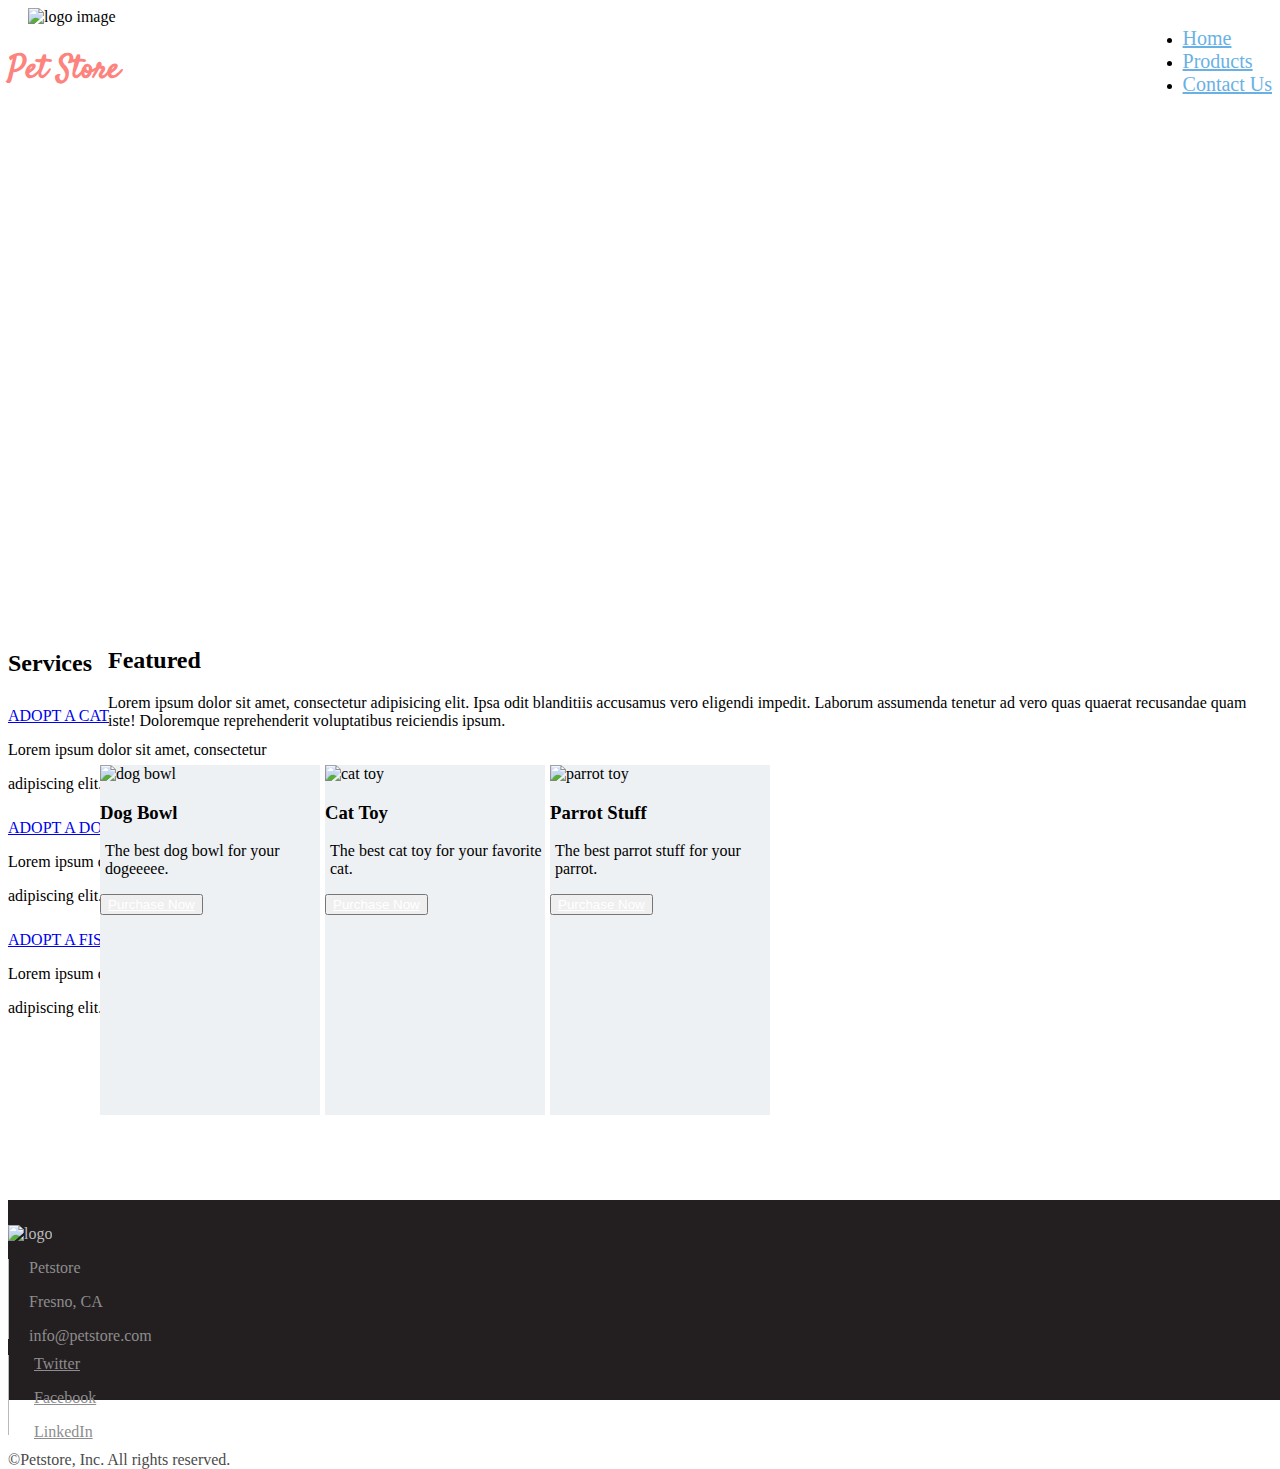
==== commit fbb31200: "nav link updated" ====
--- a/index.html
+++ b/index.html
@@ -17,12 +17,12 @@
 <!---NAV BAR STARTS-->
 <div class="container">
 	<div class="flex">
-		
+		<span>
 			<img src="img/petstore_logo.png" alt="logo image" class="img-responsive logo pull-left">
 			<h1 class="brand pull-left">Pet Store</h1>
 		</span>
 				<ul class="nav nav-pills pull-right">
-					<li role="presentation" class="active"><a href="../petstore-march-2018-connielion/indexs.html">Home</a></li>
+					<li role="presentation" class="active"><a href="../petstore-march-2018-connielion/index.html">Home</a></li>
 					<li role="presentation"><a href="#">Products</a></li>
 					<li role="presentation"><a href="../petstore-march-2018-connielion/contact.html">Contact Us</a></li>
 				</ul>
@@ -135,6 +135,6 @@
 				<p style="color: #4b4b4b">©Petstore, Inc. All rights reserved.</p>
 		</div>
 </footer>
-<!--FOOTER ENDS--><!--DONE-->
+<!--FOOTER ENDS-->
 </body>
 </html>
